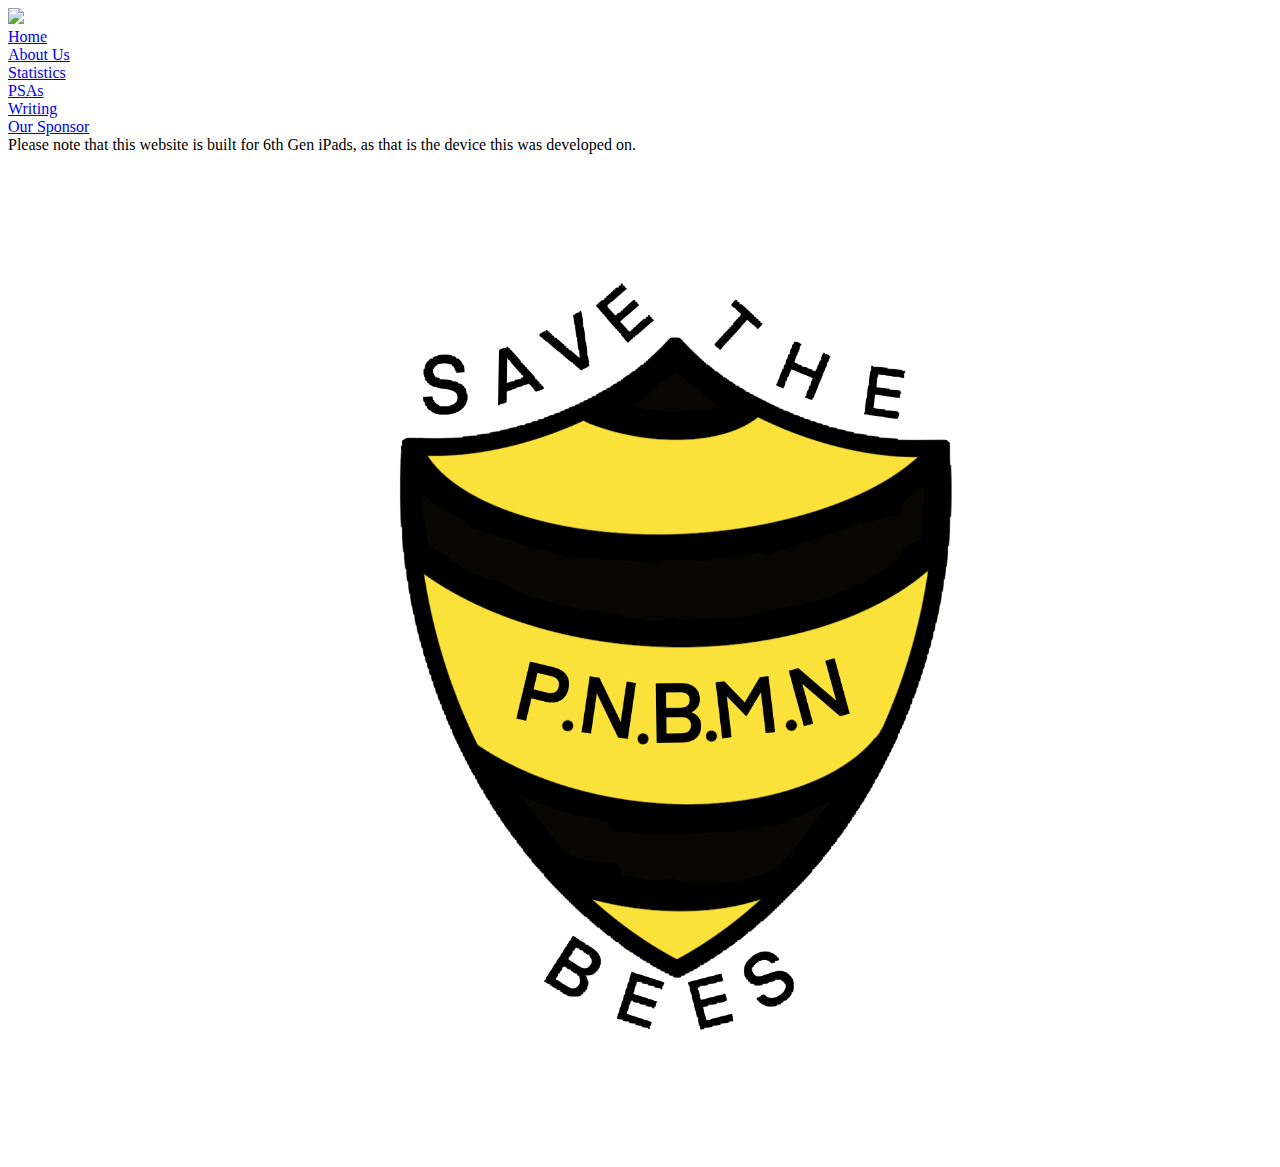
==== index.html @ ea420d9c "Update index.html" ====
<!DOCTYPE HTML>
<html lang="en">
  <head>
    <meta charset="utf-8" name="viewport" content="width=device-width, initial-scale=1">   
    <title>
      PNBMN
    </title>
    <script src="https://cdn.tailwindcss.com"></script>
  </head>
  <body class="bg-indigo-200"> 
    <div class="fixed bg-indigo-400 box-content h-max w-full rounded-b-2xl block z-50">
      <div class="relative p-1 bg-indigo-500 box-content h-max w-max text-indigo-200 rounded-xl mr-2 my-2 inline-block float-right">
        <img class="w-10 h-10" src="./assets/logo.PNG"</img>
      </div>
      <div class="relative p-3 bg-indigo-500 box-content h-max w-max text-indigo-200 rounded-xl ml-2 my-2 inline-block float-left">
        <a href="./">
          Home
        </a>
      </div>
      <div class="relative p-3 bg-indigo-500 box-content h-max w-max text-indigo-200 rounded-xl ml-2 my-2 inline-block float-left">
        <a href="./about">
          About Us
        </a>
      </div>
      <div class="relative p-3 bg-indigo-500 box-content h-max w-max text-indigo-200 rounded-xl ml-2 my-2 inline-block float-left">
        <a href="./stats">
          Statistics
        </a>
      </div>
      <div class="relative p-3 bg-indigo-500 box-content h-max w-max text-indigo-200 rounded-xl ml-2 my-2 inline-block float-left">
        <a href="./psa">
          PSAs
        </a>
      </div>
      <div class="relative p-3 bg-indigo-500 box-content h-max w-max text-indigo-200 rounded-xl ml-2 my-2 inline-block float-left">
        <a href="./writing">
          Writing
        </a>
      </div>
      <div class="relative p-3 bg-indigo-500 box-content h-max w-max text-indigo-200 rounded-xl ml-2 my-2 inline-block float-left">
        <a href="./sponsor">
          Our Sponsor
        </a>
      </div>
    </div>
    <div class="relative grid grid-cols-1 gap-4 mx-4 mb-4">
      <div class="relative p-8"></div>
      <div class="relative bg-indigo-400 block rounded-2xl">
        <div class="relative bg-indigo-500 text-indigo-200 p-3 block rounded-xl m-2 text-center">
          Please note that this website is built for 6th Gen iPads, as that is the device this was developed on.
        </div>
      </div>
      <div class="relative bg-indigo-400 block rounded-2xl">
        <div class="relative bg-indigo-500 block rounded-xl m-2 p-3 flex justify-center">
          <img src="./assets/logoComplex.PNG" class="w-[63%] h-[63%]"></img>
        </div>
      </div>
    </div>
  </body> 
</html>
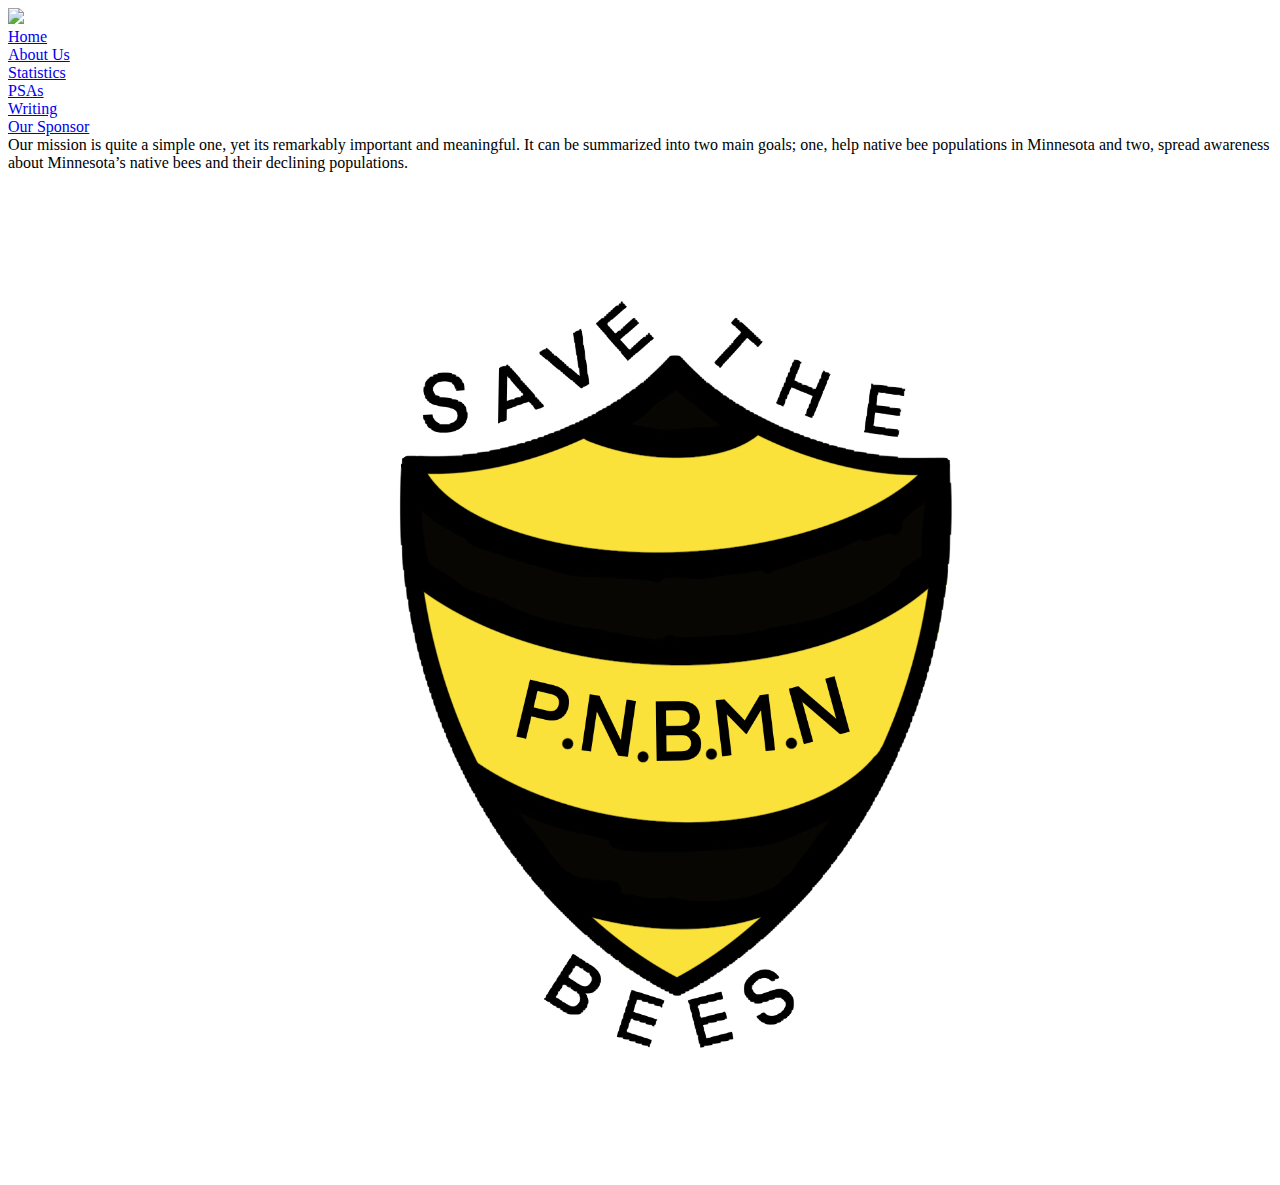
==== commit e0f47a2e: "Update index.html" ====
--- a/index.html
+++ b/index.html
@@ -47,12 +47,13 @@
       <div class="relative p-8"></div>
       <div class="relative bg-indigo-400 block rounded-2xl">
         <div class="relative bg-indigo-500 text-indigo-200 p-3 block rounded-xl m-2 text-center">
-          Please note that this website is built for 6th Gen iPads, as that is the device this was developed on.
+          Our mission is quite a simple one, yet its remarkably important and meaningful. It can be summarized into two main goals; one, help native bee populations in Minnesota and two, spread awareness about Minnesota’s native bees and their declining populations.
+        </div>
         </div>
       </div>
-      <div class="relative bg-indigo-400 block rounded-2xl">
-        <div class="relative bg-indigo-500 block rounded-xl m-2 p-3 flex justify-center">
-          <img src="./assets/logoComplex.PNG" class="w-[63%] h-[63%]"></img>
+      <div class="relative bg-indigo-400 block rounded-2xl flex">
+        <div class="relative bg-indigo-500 block rounded-xl m-2 p-3 flex-1 grow-1 shrink-1 justify-center">
+          <img src="./assets/logoComplex.PNG" class=""></img>
         </div>
       </div>
     </div>
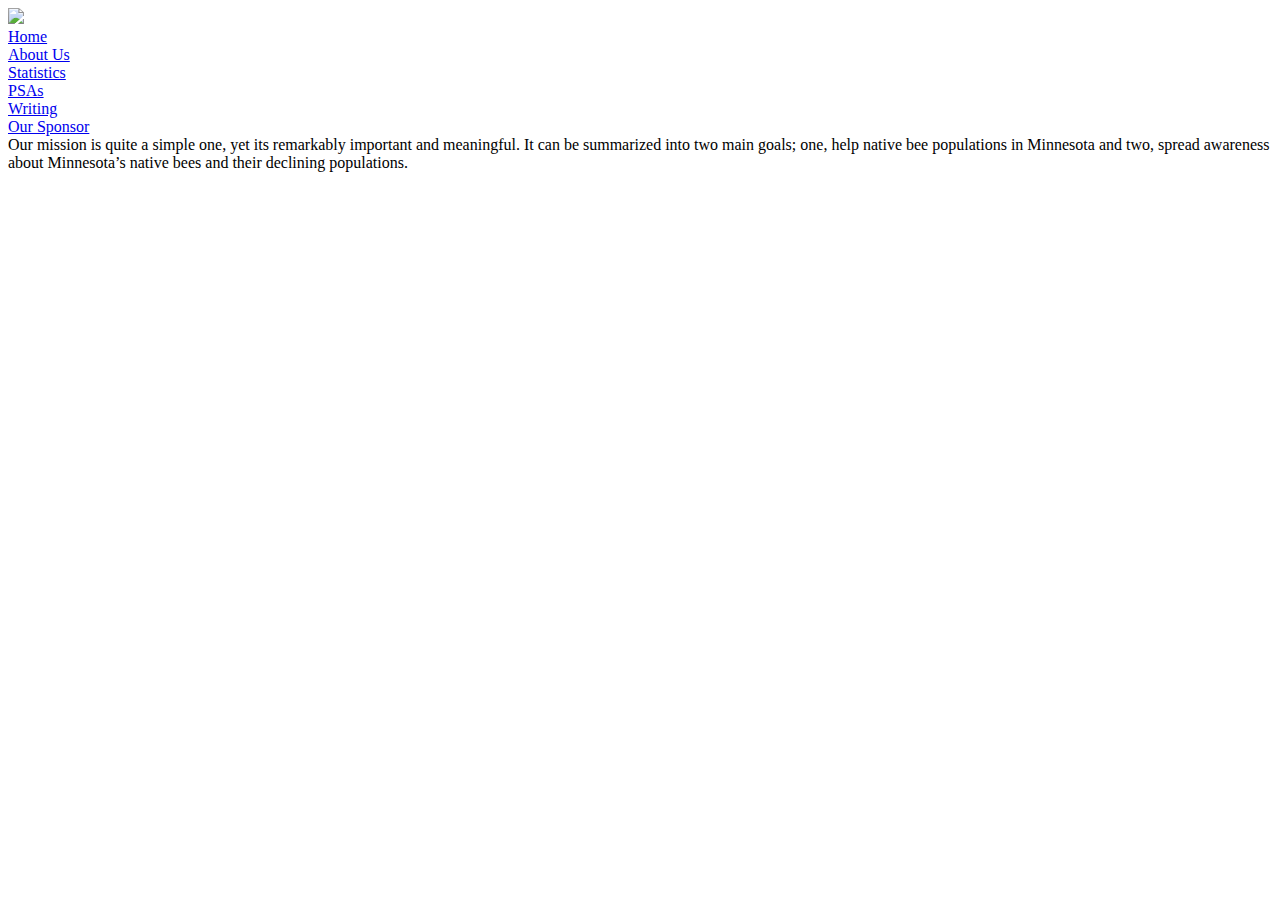
==== commit 4bad95c4: "Update index.html" ====
--- a/index.html
+++ b/index.html
@@ -43,17 +43,12 @@
         </a>
       </div>
     </div>
-    <div class="relative grid grid-cols-1 gap-4 mx-4 mb-4">
+    <div class="relative grid grid-cols-2 gap-4 mx-4 mb-4">
+      <div class="relative p-8"></div>
       <div class="relative p-8"></div>
       <div class="relative bg-indigo-400 block rounded-2xl">
-        <div class="relative bg-indigo-500 text-indigo-200 p-3 block rounded-xl m-2 text-center">
+        <div class="relative bg-indigo-500 text-indigo-200 p-3 block rounded-xl m-2 text-center text-xl">
           Our mission is quite a simple one, yet its remarkably important and meaningful. It can be summarized into two main goals; one, help native bee populations in Minnesota and two, spread awareness about Minnesota’s native bees and their declining populations.
-        </div>
-        </div>
-      </div>
-      <div class="relative bg-indigo-400 block rounded-2xl flex">
-        <div class="relative bg-indigo-500 block rounded-xl m-2 p-3 flex-1 grow-1 shrink-1 justify-center">
-          <img src="./assets/logoComplex.PNG" class=""></img>
         </div>
       </div>
     </div>
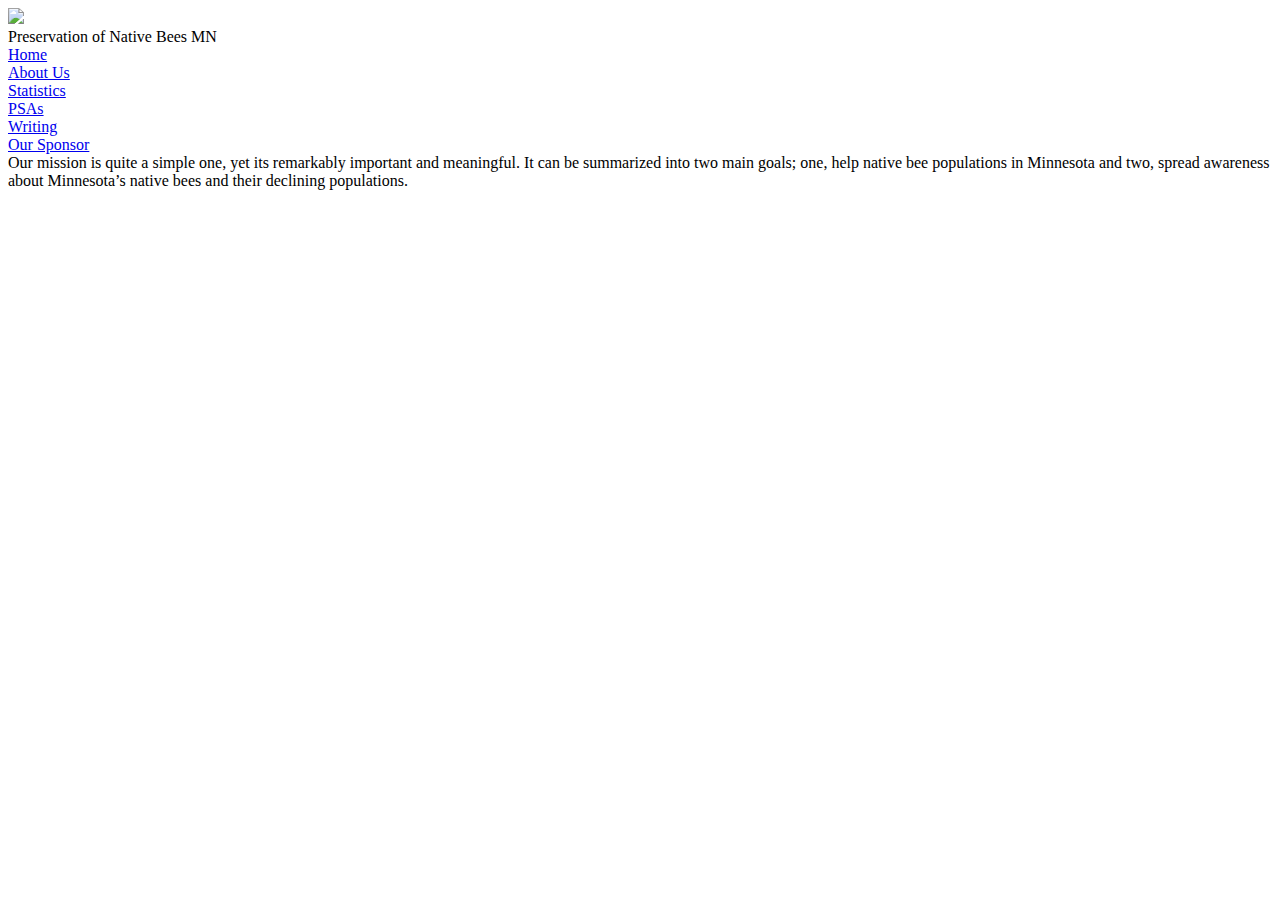
==== commit 6154b785: "Update index.html" ====
--- a/index.html
+++ b/index.html
@@ -11,6 +11,9 @@
     <div class="fixed bg-indigo-400 box-content h-max w-full rounded-b-2xl block z-50">
       <div class="relative p-1 bg-indigo-500 box-content h-max w-max text-indigo-200 rounded-xl mr-2 my-2 inline-block float-right">
         <img class="w-10 h-10" src="./assets/logo.PNG"</img>
+      </div>
+      <div class="relative p-3 bg-indigo-500 box-content h-max w-max text-indigo-200 rounded-xl ml-2 my-2 inline-block float-right">
+        Preservation of Native Bees MN
       </div>
       <div class="relative p-3 bg-indigo-500 box-content h-max w-max text-indigo-200 rounded-xl ml-2 my-2 inline-block float-left">
         <a href="./">
